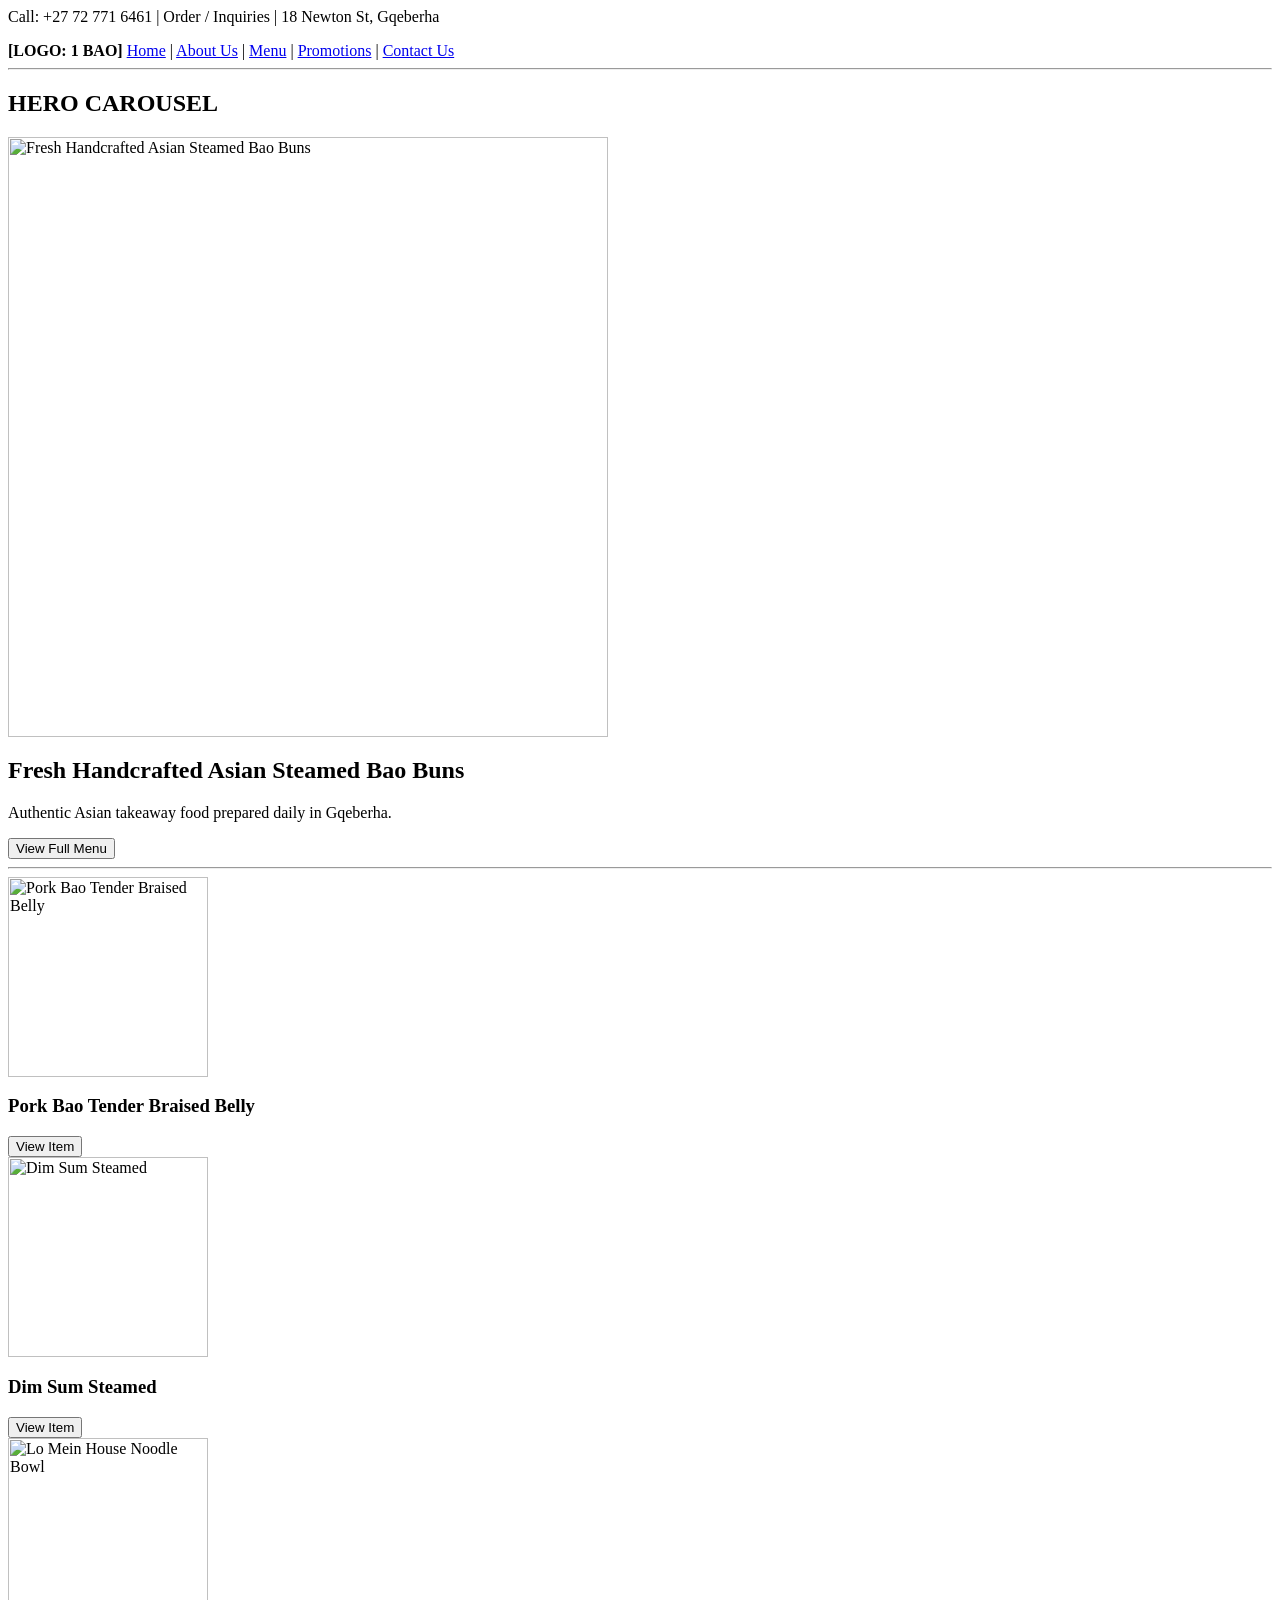
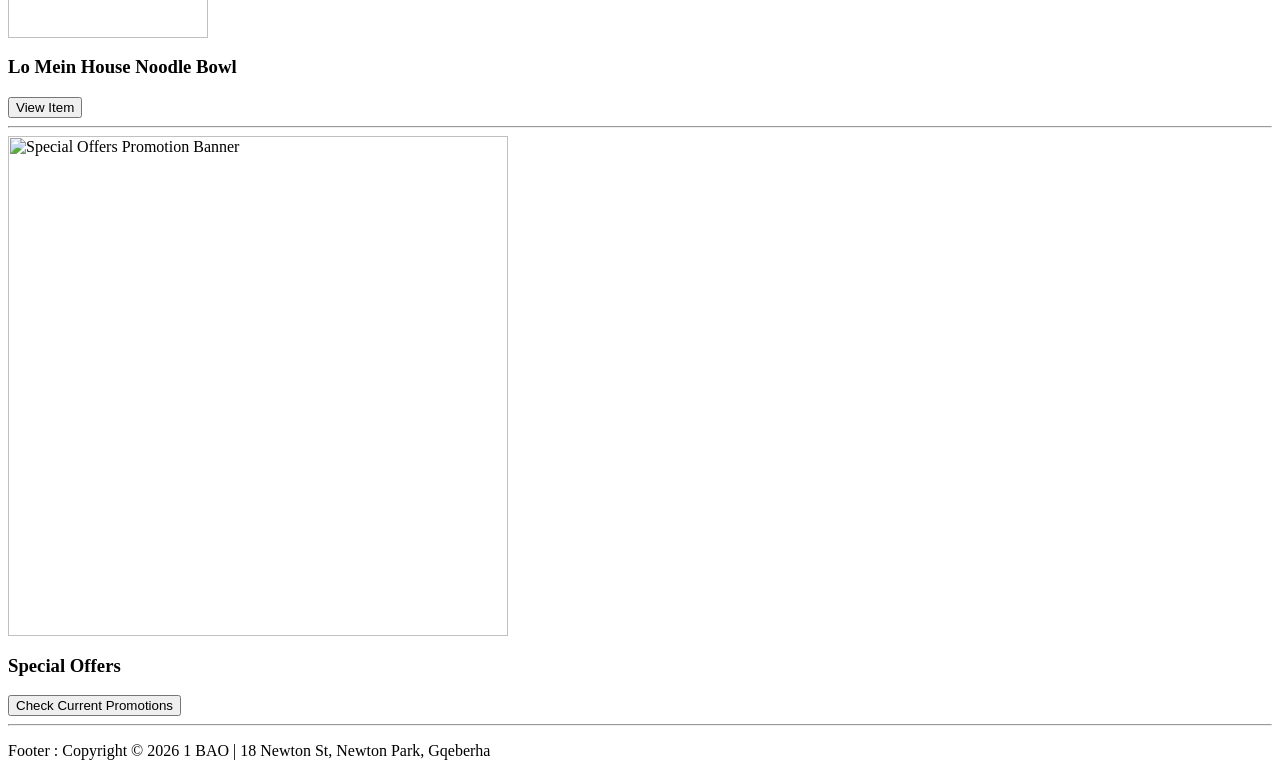
==== index.html @ 2de5e7ec "My first upload to github using vs code (power shell terminal" ====
<html lang="en">

<head>
    <meta charset="UTF-8">
    <meta name="viewport" content="width=device-width, initial-scale=1.0">
    <title>1 BAO | Authentic Asian Cuisine Gqeberha</title>
</head>

<body>

    <!-- Utility Header and navigation -->
    <header>
        <div>
            <p>Call: +27 72 771 6461 | Order / Inquiries | 18 Newton St, Gqeberha</p>
        </div>
        <nav>
            <strong>[LOGO: 1 BAO]</strong>
            <a href="index.html">Home</a> |
            <a href="about.html">About Us</a> |
            <a href="menu.html">Menu</a> |
            <a href="promotions.html">Promotions</a> |
            <a href="contact.html">Contact Us</a>
        </nav>
    </header>

    <hr>

    <!-- Hero Carousel section -->
    <section>
        <h2>HERO CAROUSEL</h2>
        <div>
            <img src="images/hero-bao-slide.jpg" alt="Fresh Handcrafted Asian Steamed Bao Buns" width="600">
            <h1>Fresh Handcrafted Asian Steamed Bao Buns</h1>
            <p>Authentic Asian takeaway food prepared daily in Gqeberha.</p>
            <a href="menu.html"><button type="button">View Full Menu</button></a>
        </div>
    </section>

    <hr>

    <!-- Featured Menu highlights grid -->
    <section>
        <div>
            <article>
                <img src="images/pork-bao.jpg" alt="Pork Bao Tender Braised Belly" width="200">
                <h3>Pork Bao Tender Braised Belly</h3>
                <a href="menu.html"><button type="button">View Item</button></a>
            </article>
            <!--These images will be able to display on the website as the image names are the same & in the same file directory as our page templates -->
            <article>
                <img src="images/dim-sum.jpg" alt="Dim Sum Steamed" width="200">
                <h3>Dim Sum Steamed</h3>
                <a href="menu.html"><button type="button">View Item</button></a>
            </article>

            <article>
                <img src="images/lo-mein.jpg" alt="Lo Mein House Noodle Bowl" width="200">
                <h3>Lo Mein House Noodle Bowl</h3>
                <a href="menu.html"><button type="button">View Item</button></a>
            </article>
        </div>
    </section>

    <hr>

    <!-- Promotion Banner -->
    <section>
        <div>
            <img src="images/promo-banner.jpg" alt="Special Offers Promotion Banner" width="500">
            <h3>Special Offers</h3>
            <a href="promotions.html"><button type="button">Check Current Promotions</button></a>
        </div>
    </section>

    <hr>

    <!-- Footer -->
    <footer>
        <p>Footer : Copyright &copy; 2026 1 BAO | 18 Newton St, Newton Park, Gqeberha</p>
    </footer>

</body>

</html>
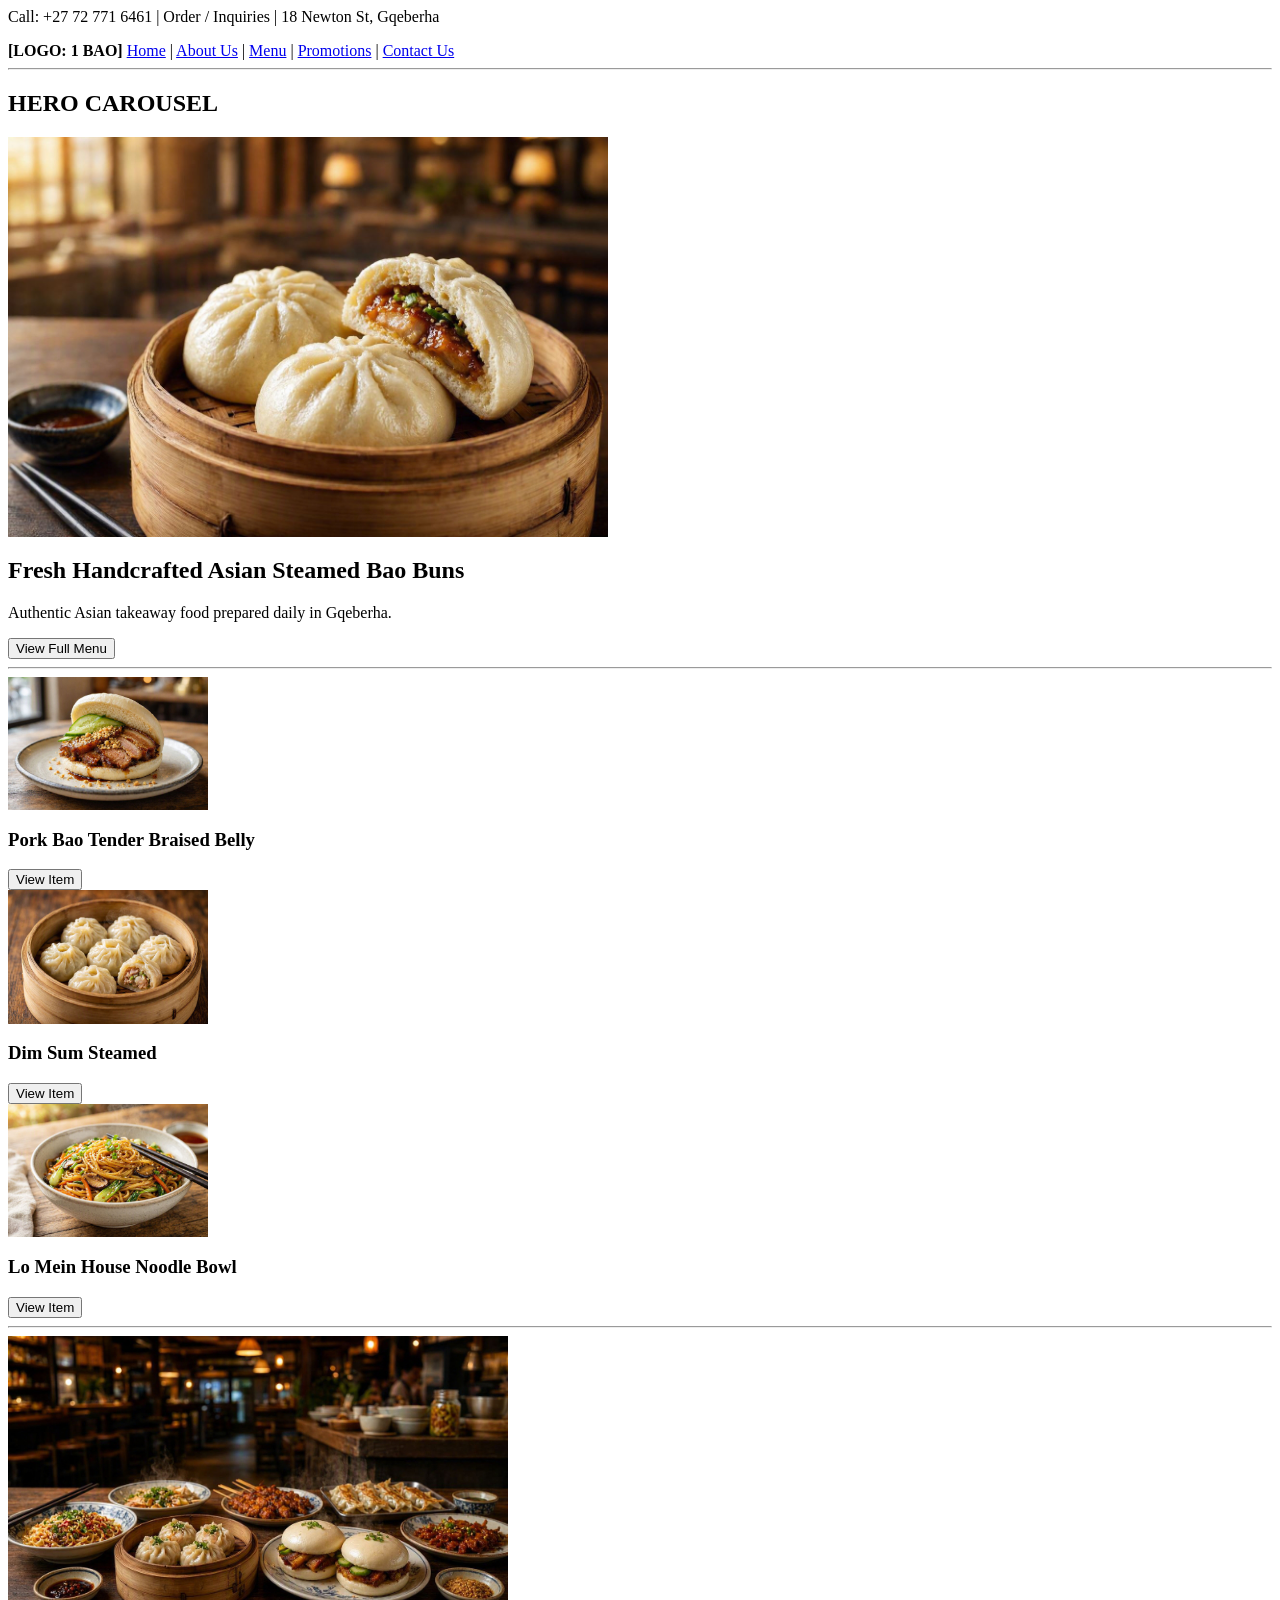
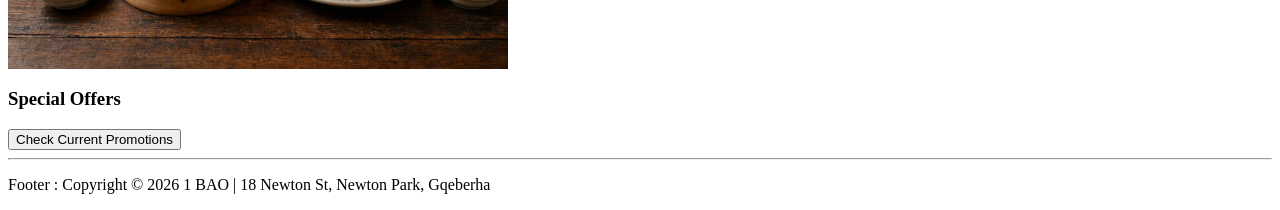
==== commit 59487ef5: "I shall check that the first line of code has worked (cross check on website)." ====
--- a/index.html
+++ b/index.html
@@ -4,6 +4,8 @@
     <meta charset="UTF-8">
     <meta name="viewport" content="width=device-width, initial-scale=1.0">
     <title>1 BAO | Authentic Asian Cuisine Gqeberha</title>
+    <!-- first we are going to link our stylesheet from css before starting with our css code-->
+     <link rel="stylesheet" href="style.css">
 </head>
 
 <body>
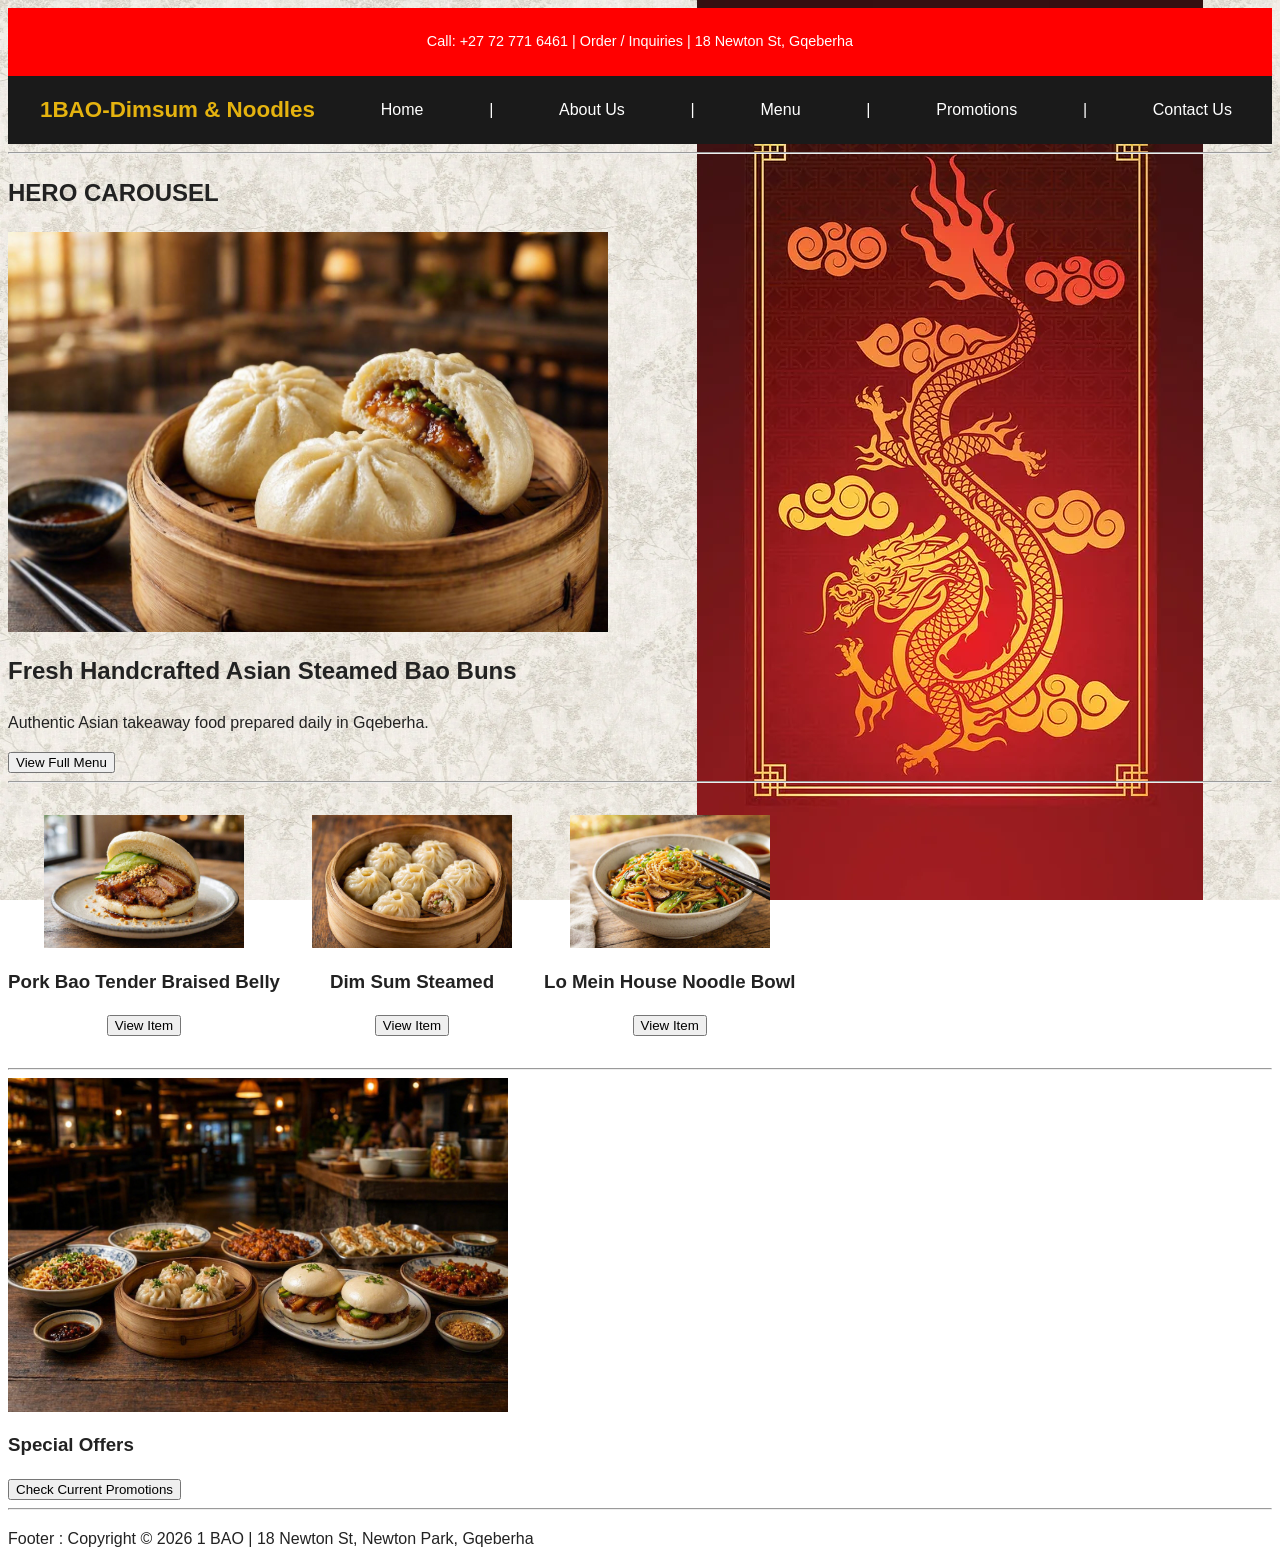
==== commit 4d967122: "Changed html header nav to one bao dimsum and noodles. put two background images (tree and dragon) i" ====
--- a/index.html
+++ b/index.html
@@ -16,7 +16,7 @@
             <p>Call: +27 72 771 6461 | Order / Inquiries | 18 Newton St, Gqeberha</p>
         </div>
         <nav>
-            <strong>[LOGO: 1 BAO]</strong>
+            <strong>1BAO-Dimsum & Noodles</strong>
             <a href="index.html">Home</a> |
             <a href="about.html">About Us</a> |
             <a href="menu.html">Menu</a> |
@@ -42,12 +42,13 @@
 
     <!-- Featured Menu highlights grid -->
     <section>
-        <div>
+        <div class="featured-grid">
             <article>
-                <img src="images/pork-bao.jpg" alt="Pork Bao Tender Braised Belly" width="200">
+            <img src="images/pork-bao.jpg" alt="Pork Bao Tender Braised Belly" width="200">
                 <h3>Pork Bao Tender Braised Belly</h3>
                 <a href="menu.html"><button type="button">View Item</button></a>
             </article>
+            
             <!--These images will be able to display on the website as the image names are the same & in the same file directory as our page templates -->
             <article>
                 <img src="images/dim-sum.jpg" alt="Dim Sum Steamed" width="200">
@@ -59,7 +60,6 @@
                 <img src="images/lo-mein.jpg" alt="Lo Mein House Noodle Bowl" width="200">
                 <h3>Lo Mein House Noodle Bowl</h3>
                 <a href="menu.html"><button type="button">View Item</button></a>
-            </article>
         </div>
     </section>
 
--- a/style.css
+++ b/style.css
@@ -0,0 +1,121 @@
+*/Css reset and base styles. Margins and padding,
+setting up the core fonts and backgrounds*/ * {
+    margin: 0;
+    padding: 0;
+    box-sizing: border-box;
+}
+
+body {
+    /* Layer 1 (Top): The Chinese Dragon - positioned on the right */
+    background-image: url("images/ChineseDragon.png"),
+        /* Layer 2 (Bottom): The Tree Texture */
+        url("images/tree-background1.png");
+
+    /* Dragon doesn't repeat, but the tree texture WILL tile as a pattern */
+    background-repeat: no-repeat, repeat;
+
+    /* Position the dragon on the right, and tile the tree texture from the top-left */
+    background-position: right 10% center, top left;
+
+    /* 
+      Dragon image and tree image background/updated from previous cream (contain) note this took me 
+      a decent amount of time to figure out how to make the dragon image fit the screen without stretching it and also making sure that the tree texture is still visible and not stretched or distorted.
+    */
+    background-size: contain, 350px auto;
+
+    background-attachment: fixed, fixed;
+
+    /* Core Typography & Base Colors */
+    font-family: 'Segoe UI', Tahoma, Geneva, Verdana, sans-serif;
+    color: #222222;
+    /* Dark charcoal text for readability */
+    line-height: 1.6;
+    font-size: 1rem;
+}
+
+header {
+    background-color: #1A1A1A;
+    color: #FFFFFF;
+}
+
+header div:first-child {
+    background-color: #ff0000;
+    /* Authentic deep crimson red for phone banner */
+    text-align: center;
+    padding: 0.5rem 1rem;
+    font-size: 0.9rem;
+}
+
+nav {
+    display: flex;
+    justify-content: space-between;
+    align-items: center;
+    max-width: 1200px;
+    margin: 0 auto;
+    padding: 1rem 1.5rem;
+}
+
+nav strong {
+    font-size: 1.4rem;
+    color: #e5b30f;
+    /* Gold accent for brand name */
+}
+
+nav a {
+    color: #FFFFFF;
+    text-decoration: none;
+    margin: 0 0.5rem;
+    font-weight: 500;
+}
+
+nav a:hover,
+nav a:focus {
+    color: #e5b30f;
+    /* Highlights link on hover */
+}
+/*Header and Navigation*/
+
+header{background-color: #1A1A1A;
+    color: #FFFFFF;}
+
+    header div:first-child {
+    background-color: #ff0000;
+    text-align: center;
+    padding: 0.5rem 1rem;
+    font-size: 0.9rem;
+}
+nav {
+    display: flex;
+    justify-content: space-between;
+    align-items: center;
+    max-width: 1200px;
+    margin: 0 auto;
+    padding: 1rem 1.5rem;
+}
+nav strong {
+    font-size: 1.4rem;
+    color: #e5b30f;
+}
+nav a {
+    color: #FFFFFF;
+    text-decoration: none;
+    margin: 0 0.5rem;
+    font-weight: 500;
+}
+nav a:hover, nav a:focus {
+    color: #e5b30f;
+}
+.featured-grid {
+    display: flex;
+    justify-content: flex-start; 
+    align-items: flex-start;
+    gap: 2rem;               
+    max-width: 1000px;       
+    margin: 2rem auto 2rem 0; /* Sets the left margin to 0 so it aligns completely to the left edge */
+}
+
+.featured-grid article {
+    text-align: center;
+}
+
+/*typography and layout sections*/
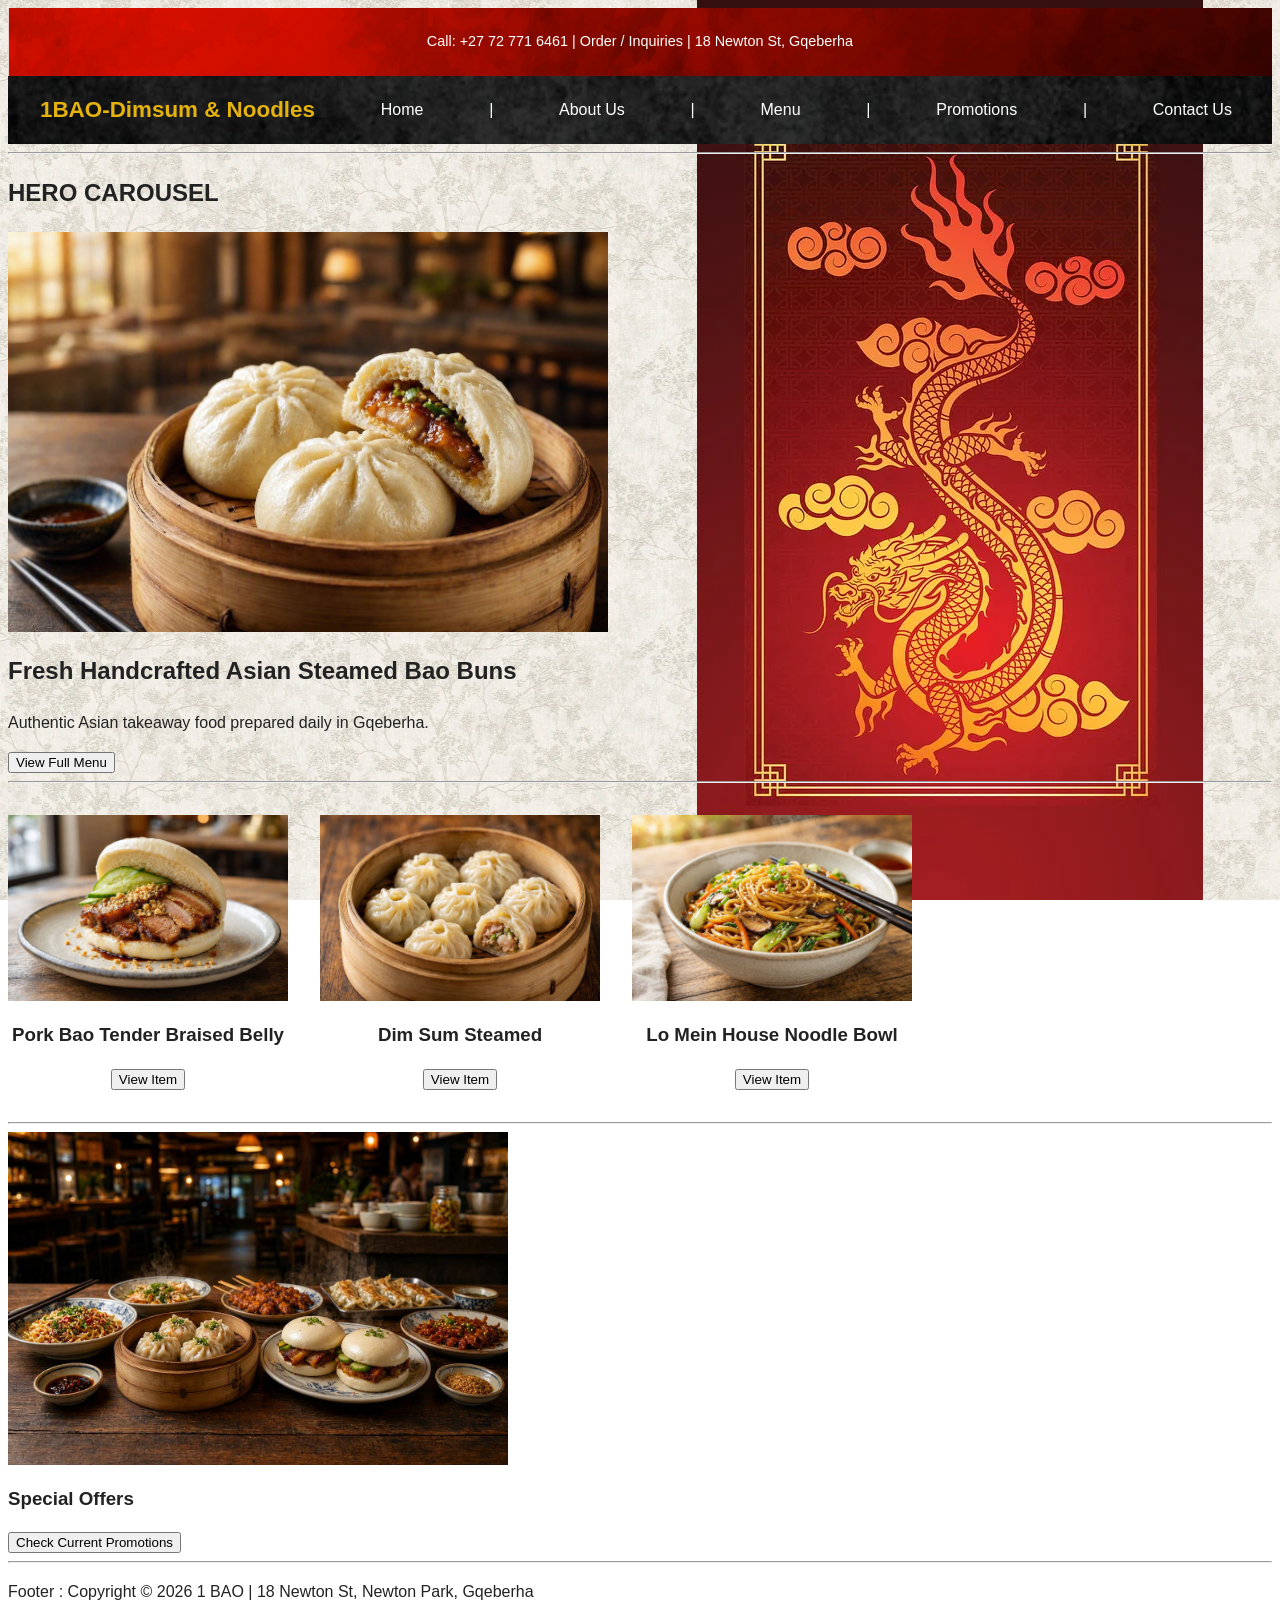
==== commit afee78f5: "1) Header div first child replaced with image. 2) navigation header bar replaced with image(did thes" ====
--- a/index.html
+++ b/index.html
@@ -5,24 +5,25 @@
     <meta name="viewport" content="width=device-width, initial-scale=1.0">
     <title>1 BAO | Authentic Asian Cuisine Gqeberha</title>
     <!-- first we are going to link our stylesheet from css before starting with our css code-->
-     <link rel="stylesheet" href="style.css">
+    <link rel="stylesheet" href="style.css">
 </head>
 
 <body>
 
     <!-- Utility Header and navigation -->
     <header>
-        <div>
-            <p>Call: +27 72 771 6461 | Order / Inquiries | 18 Newton St, Gqeberha</p>
-        </div>
-        <nav>
-            <strong>1BAO-Dimsum & Noodles</strong>
-            <a href="index.html">Home</a> |
-            <a href="about.html">About Us</a> |
-            <a href="menu.html">Menu</a> |
-            <a href="promotions.html">Promotions</a> |
-            <a href="contact.html">Contact Us</a>
-        </nav>
+        
+            <div>
+                <p>Call: +27 72 771 6461 | Order / Inquiries | 18 Newton St, Gqeberha</p>
+            </div>
+            <nav>
+                <strong>1BAO-Dimsum & Noodles</strong>
+                <a href="index.html">Home</a> |
+                <a href="about.html">About Us</a> |
+                <a href="menu.html">Menu</a> |
+                <a href="promotions.html">Promotions</a> |
+                <a href="contact.html">Contact Us</a>
+            </nav>
     </header>
 
     <hr>
@@ -44,20 +45,20 @@
     <section>
         <div class="featured-grid">
             <article>
-            <img src="images/pork-bao.jpg" alt="Pork Bao Tender Braised Belly" width="200">
+                <img src="images/pork-bao.jpg" alt="Pork Bao Tender Braised Belly" width="280">
                 <h3>Pork Bao Tender Braised Belly</h3>
                 <a href="menu.html"><button type="button">View Item</button></a>
             </article>
-            
+
             <!--These images will be able to display on the website as the image names are the same & in the same file directory as our page templates -->
             <article>
-                <img src="images/dim-sum.jpg" alt="Dim Sum Steamed" width="200">
+                <img src="images/dim-sum.jpg" alt="Dim Sum Steamed" width="280">
                 <h3>Dim Sum Steamed</h3>
                 <a href="menu.html"><button type="button">View Item</button></a>
             </article>
 
             <article>
-                <img src="images/lo-mein.jpg" alt="Lo Mein House Noodle Bowl" width="200">
+                <img src="images/lo-mein.jpg" alt="Lo Mein House Noodle Bowl" width="280">
                 <h3>Lo Mein House Noodle Bowl</h3>
                 <a href="menu.html"><button type="button">View Item</button></a>
         </div>
--- a/style.css
+++ b/style.css
@@ -39,8 +39,11 @@
 }
 
 header div:first-child {
-    background-color: #ff0000;
-    /* Authentic deep crimson red for phone banner */
+    background-image: url("images/red-black-test.jpg");
+    background-size: cover;
+    /* Stretches the image to cover the banner area */
+    background-repeat: no-repeat;
+    background-position: center;
     text-align: center;
     padding: 0.5rem 1rem;
     font-size: 0.9rem;
@@ -73,17 +76,26 @@
     color: #e5b30f;
     /* Highlights link on hover */
 }
+
 /*Header and Navigation*/
 
-header{background-color: #1A1A1A;
-    color: #FFFFFF;}
+header {
+    background-image: url("images/black-test-5.png");
+    background-size: cover;
+    /* Stretches the image to cover the nav area */
+    background-repeat: no-repeat;
+    background-position: center;
 
-    header div:first-child {
+    color: #FFFFFF;
+}
+
+header div:first-child {
     background-color: #ff0000;
     text-align: center;
     padding: 0.5rem 1rem;
     font-size: 0.9rem;
 }
+
 nav {
     display: flex;
     justify-content: space-between;
@@ -92,30 +104,77 @@
     margin: 0 auto;
     padding: 1rem 1.5rem;
 }
+
 nav strong {
     font-size: 1.4rem;
     color: #e5b30f;
 }
+
 nav a {
     color: #FFFFFF;
     text-decoration: none;
     margin: 0 0.5rem;
     font-weight: 500;
 }
-nav a:hover, nav a:focus {
+
+nav a:hover,
+nav a:focus {
     color: #e5b30f;
 }
+
 .featured-grid {
     display: flex;
-    justify-content: flex-start; 
+    justify-content: flex-start;
     align-items: flex-start;
-    gap: 2rem;               
-    max-width: 1000px;       
-    margin: 2rem auto 2rem 0; /* Sets the left margin to 0 so it aligns completely to the left edge */
+    gap: 2rem;
+    max-width: 1000px;
+    margin: 2rem auto 2rem 0;
+    /* Sets the left margin to 0 so it aligns completely to the left edge */
 }
 
 .featured-grid article {
     text-align: center;
 }
 
-/*typography and layout sections*/+
+/*responsive design and media queries for mobile devices and tablets*/
+/* Stack navigation elements vertically on smaller displays*/
+@media (max-width: 768px) {
+    nav {
+        flex-direction: column;
+        gap: 1rem;
+        text-align: center;
+    }
+
+    /* Switch multi-column layout to single column on smaller viewports*/
+    .featured-grid {
+        flex-direction: column;
+        align-items: center;
+        margin: 1rem auto;
+        gap: 1.5rem;
+    }
+
+    body {
+        font-size: 0.95rem;
+    }
+
+}
+
+@media (max-width: 480px) {
+
+    /* Adjust top banner font size for tight screens */
+    header div:first-child {
+        font-size: 0.75rem;
+        padding: 0.4rem;
+    }
+
+    /* Scale down the brand name header text */
+    nav strong {
+        font-size: 1.2rem;
+    }
+
+    .featured-grid article {
+        width: 100%;
+        padding: 0 1rem;
+    }
+}
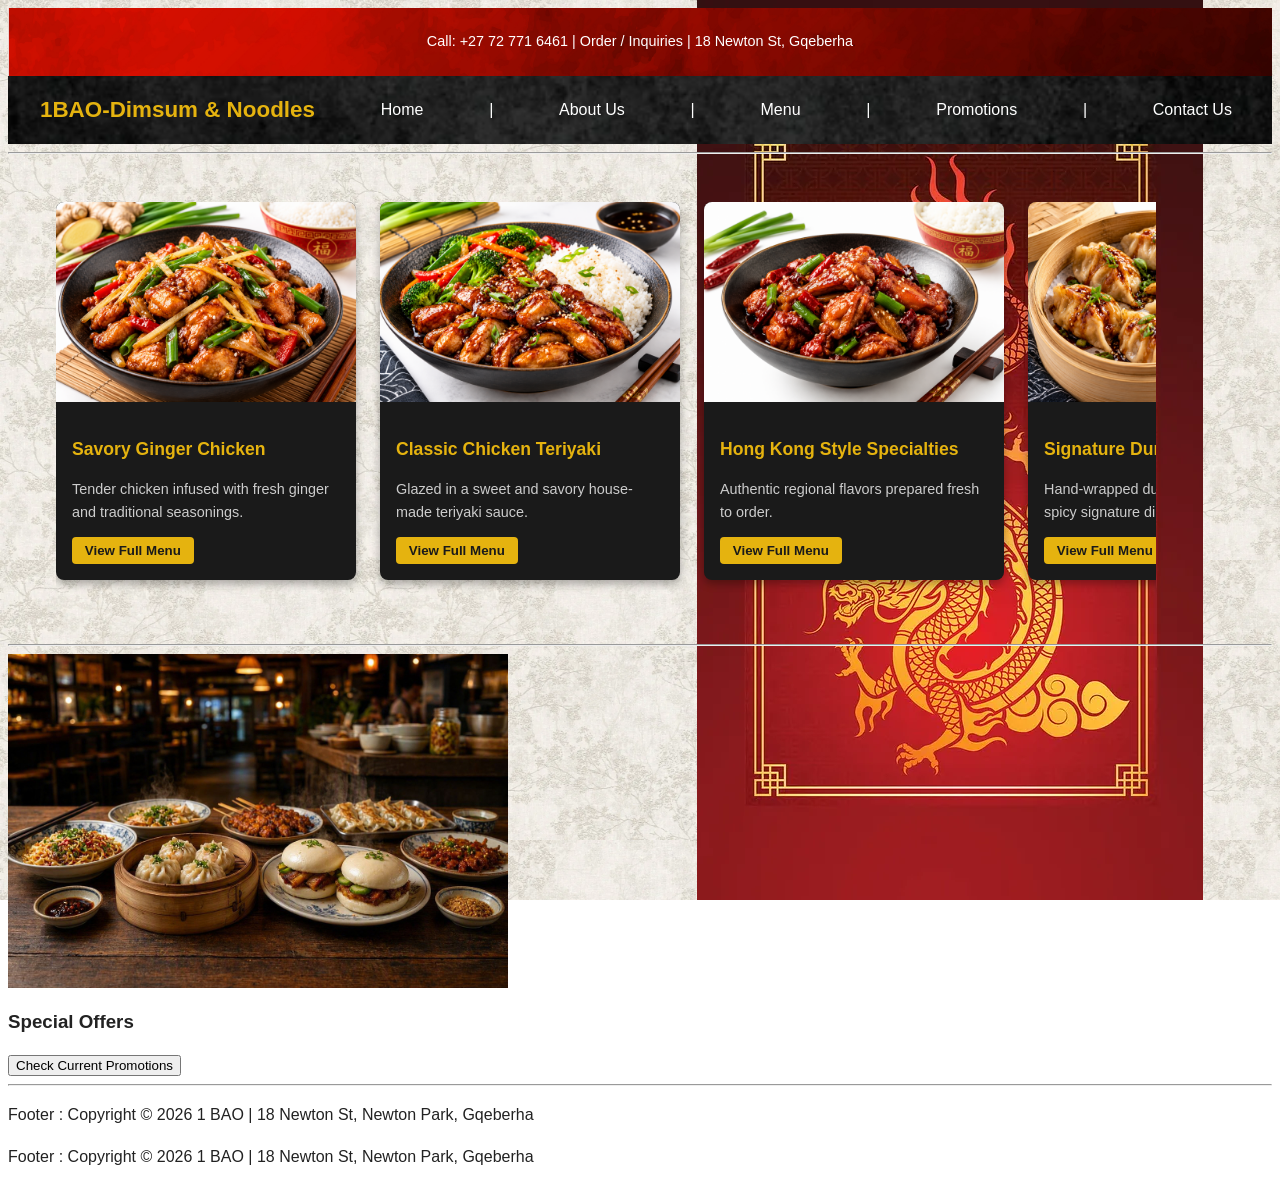
==== commit 347f97ad: "Created images off chat gpt and created a carousal(took me a while through trial and error)" ====
--- a/index.html
+++ b/index.html
@@ -12,58 +12,77 @@
 
     <!-- Utility Header and navigation -->
     <header>
-        
-            <div>
-                <p>Call: +27 72 771 6461 | Order / Inquiries | 18 Newton St, Gqeberha</p>
-            </div>
-            <nav>
-                <strong>1BAO-Dimsum & Noodles</strong>
-                <a href="index.html">Home</a> |
-                <a href="about.html">About Us</a> |
-                <a href="menu.html">Menu</a> |
-                <a href="promotions.html">Promotions</a> |
-                <a href="contact.html">Contact Us</a>
-            </nav>
+
+        <div>
+            <p>Call: +27 72 771 6461 | Order / Inquiries | 18 Newton St, Gqeberha</p>
+        </div>
+        <nav>
+            <strong>1BAO-Dimsum & Noodles</strong>
+            <a href="index.html">Home</a> |
+            <a href="about.html">About Us</a> |
+            <a href="menu.html">Menu</a> |
+            <a href="promotions.html">Promotions</a> |
+            <a href="contact.html">Contact Us</a>
+        </nav>
     </header>
 
     <hr>
 
     <!-- Hero Carousel section -->
-    <section>
-        <h2>HERO CAROUSEL</h2>
-        <div>
-            <img src="images/hero-bao-slide.jpg" alt="Fresh Handcrafted Asian Steamed Bao Buns" width="600">
-            <h1>Fresh Handcrafted Asian Steamed Bao Buns</h1>
-            <p>Authentic Asian takeaway food prepared daily in Gqeberha.</p>
-            <a href="menu.html"><button type="button">View Full Menu</button></a>
+     <section class="hero-carousel">
+        
+        <div class="carousel-container">
+            <!-- Slide 1 -->
+            <div class="carousel-slide">
+                <img src="images/ginger-chicken.png" alt="Savory Ginger Chicken">
+                <div class="carousel-caption">
+                    <h3>Savory Ginger Chicken</h3>
+                    <p>Tender chicken infused with fresh ginger and traditional seasonings.</p>
+                    <a href="menu.html"><button type="button">View Full Menu</button></a>
+                </div>
+            </div>
+
+            <!-- Slide 2 -->
+            <div class="carousel-slide">
+                <img src="images/chicken-teriyaki.png" alt="Classic Chicken Teriyaki">
+                <div class="carousel-caption">
+                    <h3>Classic Chicken Teriyaki</h3>
+                    <p>Glazed in a sweet and savory house-made teriyaki sauce.</p>
+                    <a href="menu.html"><button type="button">View Full Menu</button></a>
+                </div>
+            </div>
+
+            <!-- Slide 3 -->
+            <div class="carousel-slide">
+                <img src="images/Hong-Kong.png" alt="Hong Kong Style Specialties">
+                <div class="carousel-caption">
+                    <h3>Hong Kong Style Specialties</h3>
+                    <p>Authentic regional flavors prepared fresh to order.</p>
+                    <a href="menu.html"><button type="button">View Full Menu</button></a>
+                </div>
+            </div>
+
+            <!-- Slide 4 -->
+            <div class="carousel-slide">
+                <img src="images/dumplings-sauce.png" alt="Signature Dumplings with Sauce">
+                <div class="carousel-caption">
+                    <h3>Signature Dumplings & Sauce</h3>
+                    <p>Hand-wrapped dumplings served with our spicy signature dipping sauce.</p>
+                    <a href="menu.html"><button type="button">View Full Menu</button></a>
+                </div>
+            </div>
+
+            <!-- Slide 5 -->
+            <div class="carousel-slide">
+                <img src="images/bow-tie.png" alt="Specialty Bow-Tie Noodles">
+                <div class="carousel-caption">
+                    <h3>Specialty Bow-Tie Noodles</h3>
+                    <p>Tossed with crisp vegetables and flavorful house oils.</p>
+                    <a href="menu.html"><button type="button">View Full Menu</button></a>
+                </div>
+            </div>
         </div>
     </section>
-
-    <hr>
-
-    <!-- Featured Menu highlights grid -->
-    <section>
-        <div class="featured-grid">
-            <article>
-                <img src="images/pork-bao.jpg" alt="Pork Bao Tender Braised Belly" width="280">
-                <h3>Pork Bao Tender Braised Belly</h3>
-                <a href="menu.html"><button type="button">View Item</button></a>
-            </article>
-
-            <!--These images will be able to display on the website as the image names are the same & in the same file directory as our page templates -->
-            <article>
-                <img src="images/dim-sum.jpg" alt="Dim Sum Steamed" width="280">
-                <h3>Dim Sum Steamed</h3>
-                <a href="menu.html"><button type="button">View Item</button></a>
-            </article>
-
-            <article>
-                <img src="images/lo-mein.jpg" alt="Lo Mein House Noodle Bowl" width="280">
-                <h3>Lo Mein House Noodle Bowl</h3>
-                <a href="menu.html"><button type="button">View Item</button></a>
-        </div>
-    </section>
-
     <hr>
 
     <!-- Promotion Banner -->
@@ -81,6 +100,34 @@
     <footer>
         <p>Footer : Copyright &copy; 2026 1 BAO | 18 Newton St, Newton Park, Gqeberha</p>
     </footer>
+    <footer>
+        <p>Footer : Copyright &copy; 2026 1 BAO | 18 Newton St, Newton Park, Gqeberha</p>
+    </footer>
+
+    <!-- Auto-rotation script for the hero carousel -->
+    <script>
+        const container = document.querySelector('.carousel-container');
+        let scrollAmount = 0;
+        
+        function autoRotateCarousel() {
+            if (container) {
+                // Determine how far to scroll based on card width + gap (300px + 24px gap = 324px)
+                const scrollStep = 324;
+                const maxScrollLeft = container.scrollWidth - container.clientWidth;
+                
+                if (container.scrollLeft >= maxScrollLeft) {
+                    // this is so that if it reaches the end, smoothly loop back to the start
+                    container.scrollTo({ left: 0, behavior: 'smooth' });
+                } else {
+                    //  scroll to the next card
+                    container.scrollBy({ left: scrollStep, behavior: 'smooth' });
+                }
+            }
+        }
+
+        // Runs the rotation function every 3 seconds (3000 milliseconds)
+        setInterval(autoRotateCarousel, 3000);
+    </script>
 
 </body>
 
--- a/style.css
+++ b/style.css
@@ -3,6 +3,12 @@
     margin: 0;
     padding: 0;
     box-sizing: border-box;
+}
+/*responsive image rule*/
+img {
+    max-width: 100%;
+    height: auto;
+    display: block;
 }
 
 body {
@@ -135,46 +141,109 @@
 .featured-grid article {
     text-align: center;
 }
-
-
-/*responsive design and media queries for mobile devices and tablets*/
-/* Stack navigation elements vertically on smaller displays*/
-@media (max-width: 768px) {
-    nav {
-        flex-direction: column;
-        gap: 1rem;
-        text-align: center;
-    }
-
-    /* Switch multi-column layout to single column on smaller viewports*/
+.hero-carousel {
+    width: 100%;
+    max-width: 1100px;
+    margin: 2rem 0 2rem 2rem; /* Pushes the entire carousel over to the left edge */
+    text-align: left;
+    padding: 1rem;
+}
+
+.hero-carousel h2 {
+    color: #e5b30f;
+    margin-bottom: 1rem;
+    font-size: 1.6rem;
+}
+
+.carousel-container {
+    display: flex;
+    gap: 1.5rem;
+    overflow-x: hidden; /* will hide the scrollbar so it acts like a clean slideshow */
+    scroll-behavior: smooth;
+    padding-bottom: 1rem;
+}
+
+.carousel-slide {
+    flex: 0 0 300px; 
+    background: #1A1A1A;
+    border-radius: 8px;
+    overflow: hidden;
+    box-shadow: 0 4px 8px rgba(0, 0, 0, 0.3);
+    text-align: left;
+    transition: transform 0.5s ease; /* Smooth transition effect when shifting */
+}
+
+.carousel-slide img {
+    width: 100% !important;
+    max-width: 100% !important;
+    height: 200px !important;
+    object-fit: cover !important;
+    display: block;
+}
+
+.carousel-caption {
+    padding: 1rem;
+    color: #FFFFFF;
+}
+
+.carousel-caption h3 {
+    color: #e5b30f;
+    font-size: 1.1rem;
+    margin-bottom: 0.4rem;
+}
+
+.carousel-caption p {
+    font-size: 0.9rem;
+    color: #cccccc;
+    margin-bottom: 0.8rem;
+}
+
+.carousel-caption button {
+    background-color: #e5b30f;
+    color: #1a1a1a;
+    border: none;
+    padding: 0.4rem 0.8rem;
+    font-weight: bold;
+    border-radius: 4px;
+    cursor: pointer;
+}
+
+.carousel-caption button:hover {
+    background-color: #ffffff;
+}
+
+    /* hide the divider pipes on mobile so they don't break onto separate lines */
+    nav a + a::before {
+        display: none;
+    }
+
+    /* stack grid elements and ensure they fit full width */
     .featured-grid {
         flex-direction: column;
         align-items: center;
-        margin: 1rem auto;
-        gap: 1.5rem;
-    }
-
-    body {
-        font-size: 0.95rem;
-    }
-
-}
-
+        width: 100%;
+    }
+
+
+/* Small Mobile Phones (Max Width: 480px) */
 @media (max-width: 480px) {
-
-    /* Adjust top banner font size for tight screens */
+    
+    /* Adjust top info banner text size */
     header div:first-child {
-        font-size: 0.75rem;
-        padding: 0.4rem;
-    }
-
-    /* Scale down the brand name header text */
+        font-size: 0.7rem;
+        padding: 0.3rem;
+        text-align: center;
+    }
+
+    /* Scale down main title */
     nav strong {
-        font-size: 1.2rem;
-    }
-
-    .featured-grid article {
-        width: 100%;
-        padding: 0 1rem;
+        font-size: 1.1rem;
+        text-align: center;
+    }
+
+    /* Ensure all images scale down and never overflow the phone screen */
+    img {
+        max-width: 100%;
+        height: auto;
     }
 }
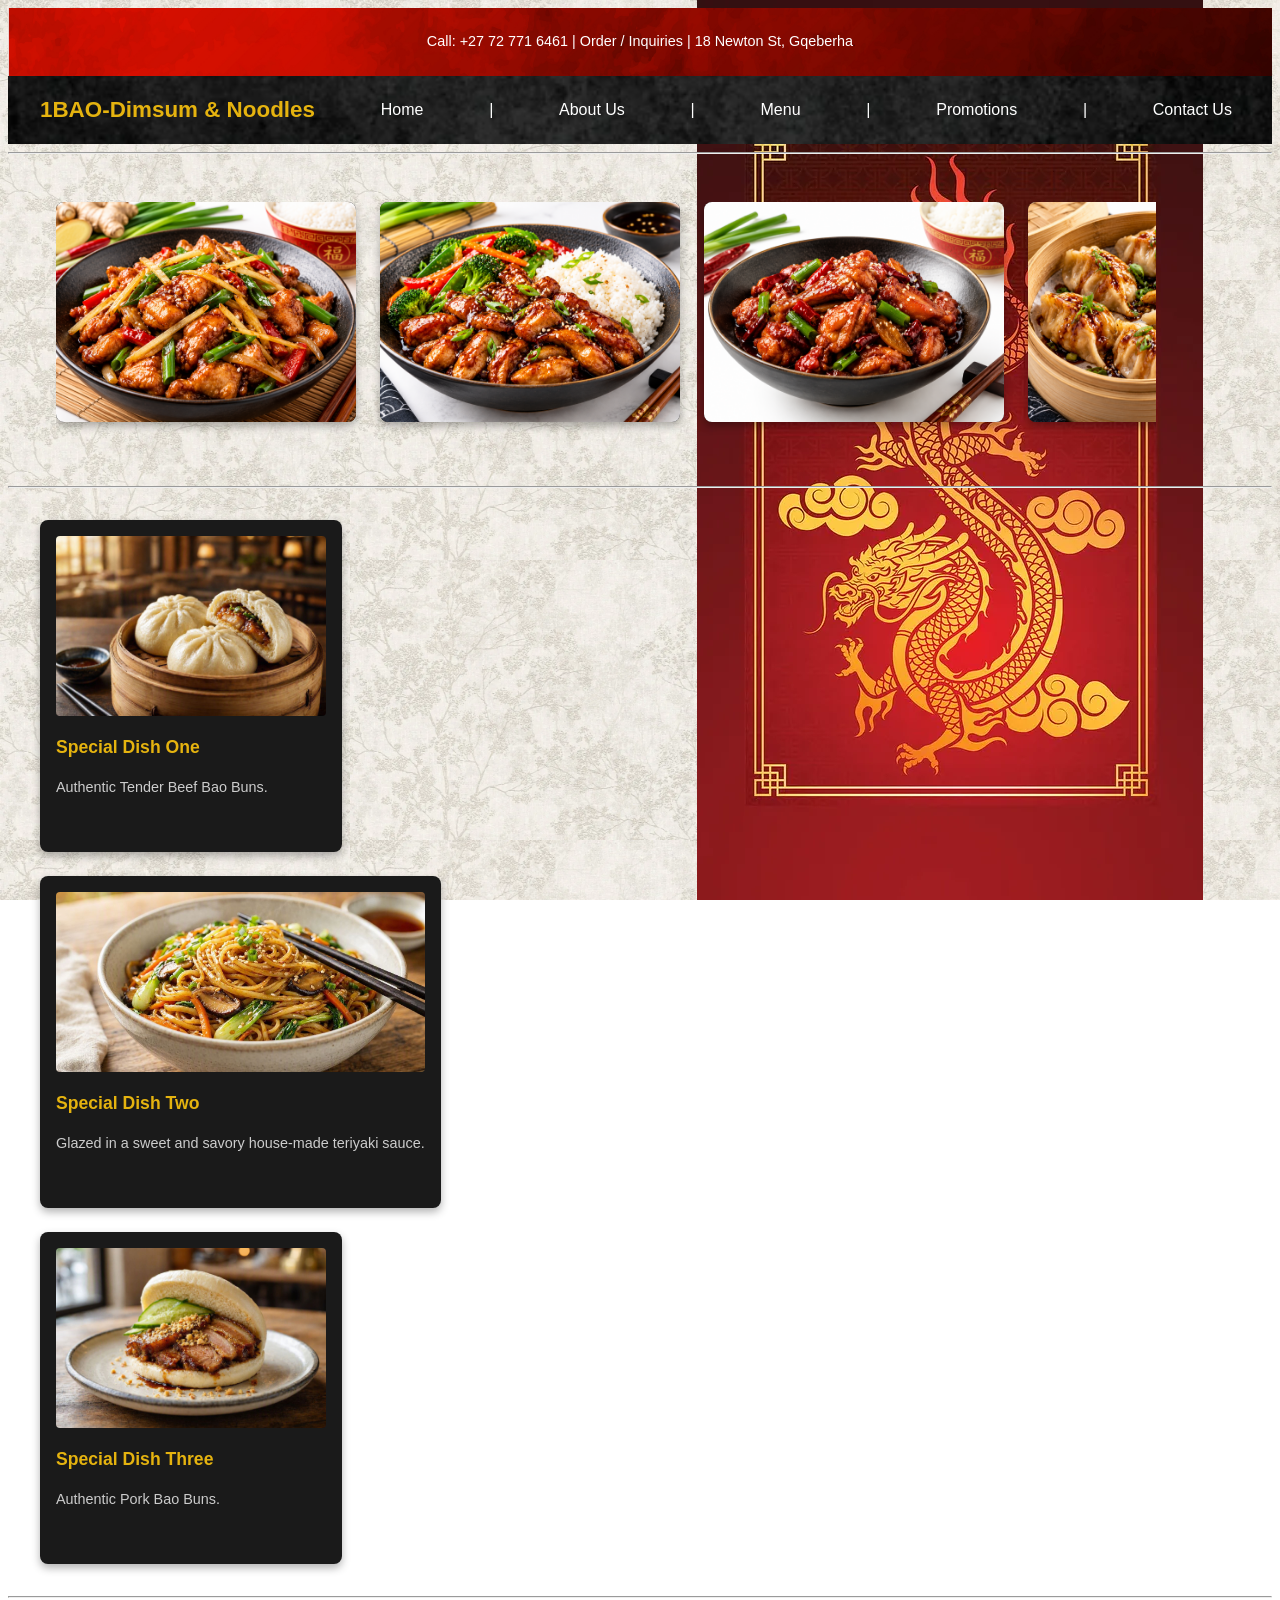
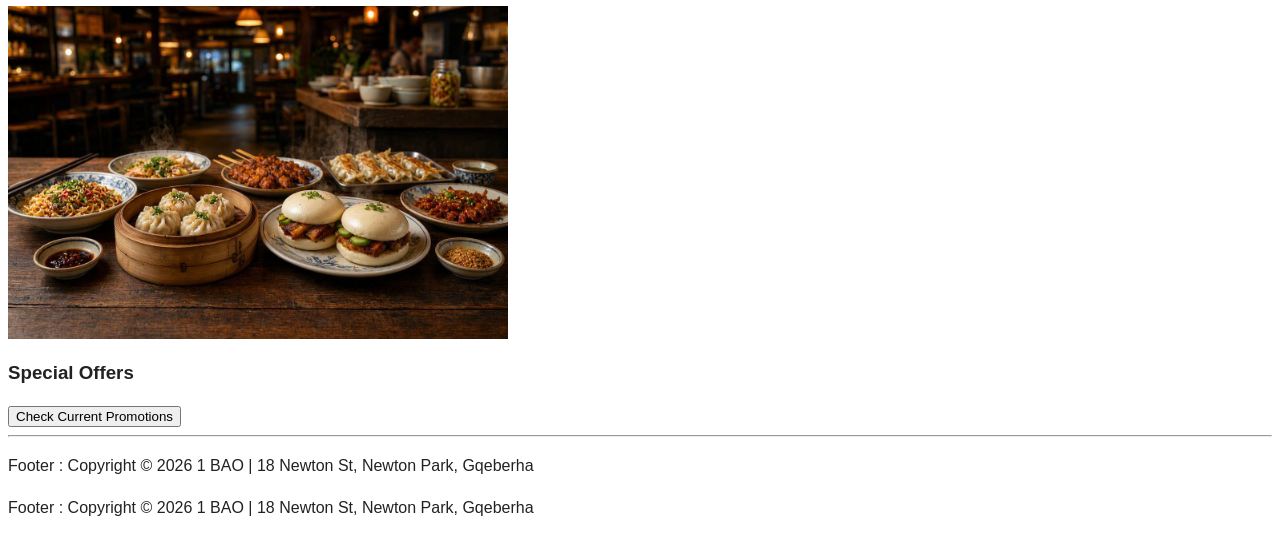
==== commit f4778c07: "Added 3 images back and tried to set them horizontally (was not happy with just the carousel on its " ====
--- a/index.html
+++ b/index.html
@@ -29,62 +29,56 @@
     <hr>
 
     <!-- Hero Carousel section -->
-     <section class="hero-carousel">
-        
+    <section class="hero-carousel">
         <div class="carousel-container">
             <!-- Slide 1 -->
             <div class="carousel-slide">
                 <img src="images/ginger-chicken.png" alt="Savory Ginger Chicken">
-                <div class="carousel-caption">
-                    <h3>Savory Ginger Chicken</h3>
-                    <p>Tender chicken infused with fresh ginger and traditional seasonings.</p>
-                    <a href="menu.html"><button type="button">View Full Menu</button></a>
-                </div>
             </div>
 
             <!-- Slide 2 -->
             <div class="carousel-slide">
                 <img src="images/chicken-teriyaki.png" alt="Classic Chicken Teriyaki">
-                <div class="carousel-caption">
-                    <h3>Classic Chicken Teriyaki</h3>
-                    <p>Glazed in a sweet and savory house-made teriyaki sauce.</p>
-                    <a href="menu.html"><button type="button">View Full Menu</button></a>
-                </div>
             </div>
 
             <!-- Slide 3 -->
             <div class="carousel-slide">
                 <img src="images/Hong-Kong.png" alt="Hong Kong Style Specialties">
-                <div class="carousel-caption">
-                    <h3>Hong Kong Style Specialties</h3>
-                    <p>Authentic regional flavors prepared fresh to order.</p>
-                    <a href="menu.html"><button type="button">View Full Menu</button></a>
-                </div>
             </div>
 
             <!-- Slide 4 -->
             <div class="carousel-slide">
                 <img src="images/dumplings-sauce.png" alt="Signature Dumplings with Sauce">
-                <div class="carousel-caption">
-                    <h3>Signature Dumplings & Sauce</h3>
-                    <p>Hand-wrapped dumplings served with our spicy signature dipping sauce.</p>
-                    <a href="menu.html"><button type="button">View Full Menu</button></a>
-                </div>
             </div>
 
             <!-- Slide 5 -->
             <div class="carousel-slide">
                 <img src="images/bow-tie.png" alt="Specialty Bow-Tie Noodles">
-                <div class="carousel-caption">
-                    <h3>Specialty Bow-Tie Noodles</h3>
-                    <p>Tossed with crisp vegetables and flavorful house oils.</p>
-                    <a href="menu.html"><button type="button">View Full Menu</button></a>
-                </div>
             </div>
         </div>
     </section>
+
     <hr>
+    <!-- Featured Grid (had changes copied old code saved on notepad to see different design layouts) -->
+    <section class="featured-grid">
+        <article>
+            <img src="images/beef-baO.jpg" alt="Featured Item 1">
+            <h3>Special Dish One</h3>
+            <p>Authentic Tender Beef Bao Buns.</p>
+        </article>
+        <article>
+            <img src="images/lo-mein.jpg" alt="Featured Item 2">
+            <h3>Special Dish Two</h3>
+            <p>Glazed in a sweet and savory house-made teriyaki sauce.</p>
+        </article>
+        <article>
+            <img src="images/pork-bao.jpg" alt="Featured Item 3">
+            <h3>Special Dish Three</h3>
+            <p>Authentic Pork Bao Buns.</p>
+        </article>
+    </section>
 
+    <hr>
     <!-- Promotion Banner -->
     <section>
         <div>
@@ -108,13 +102,13 @@
     <script>
         const container = document.querySelector('.carousel-container');
         let scrollAmount = 0;
-        
+
         function autoRotateCarousel() {
             if (container) {
-                // Determine how far to scroll based on card width + gap (300px + 24px gap = 324px)
+                // Determine how far to scroll based on card width 
                 const scrollStep = 324;
                 const maxScrollLeft = container.scrollWidth - container.clientWidth;
-                
+
                 if (container.scrollLeft >= maxScrollLeft) {
                     // this is so that if it reaches the end, smoothly loop back to the start
                     container.scrollTo({ left: 0, behavior: 'smooth' });
@@ -125,7 +119,7 @@
             }
         }
 
-        // Runs the rotation function every 3 seconds (3000 milliseconds)
+        // Runs the rotation function every 3 seconds 
         setInterval(autoRotateCarousel, 3000);
     </script>
 
--- a/style.css
+++ b/style.css
@@ -4,6 +4,7 @@
     padding: 0;
     box-sizing: border-box;
 }
+
 /*responsive image rule*/
 img {
     max-width: 100%;
@@ -128,50 +129,7 @@
     color: #e5b30f;
 }
 
-.featured-grid {
-    display: flex;
-    justify-content: flex-start;
-    align-items: flex-start;
-    gap: 2rem;
-    max-width: 1000px;
-    margin: 2rem auto 2rem 0;
-    /* Sets the left margin to 0 so it aligns completely to the left edge */
-}
-
-.featured-grid article {
-    text-align: center;
-}
-.hero-carousel {
-    width: 100%;
-    max-width: 1100px;
-    margin: 2rem 0 2rem 2rem; /* Pushes the entire carousel over to the left edge */
-    text-align: left;
-    padding: 1rem;
-}
-
-.hero-carousel h2 {
-    color: #e5b30f;
-    margin-bottom: 1rem;
-    font-size: 1.6rem;
-}
-
-.carousel-container {
-    display: flex;
-    gap: 1.5rem;
-    overflow-x: hidden; /* will hide the scrollbar so it acts like a clean slideshow */
-    scroll-behavior: smooth;
-    padding-bottom: 1rem;
-}
-
-.carousel-slide {
-    flex: 0 0 300px; 
-    background: #1A1A1A;
-    border-radius: 8px;
-    overflow: hidden;
-    box-shadow: 0 4px 8px rgba(0, 0, 0, 0.3);
-    text-align: left;
-    transition: transform 0.5s ease; /* Smooth transition effect when shifting */
-}
+
 
 .carousel-slide img {
     width: 100% !important;
@@ -212,22 +170,90 @@
     background-color: #ffffff;
 }
 
-    /* hide the divider pipes on mobile so they don't break onto separate lines */
-    nav a + a::before {
-        display: none;
-    }
-
-    /* stack grid elements and ensure they fit full width */
-    .featured-grid {
-        flex-direction: column;
-        align-items: center;
-        width: 100%;
-    }
+/* hide the divider pipes on mobile so they don't break onto separate lines */
+nav a+a::before {
+    display: none;
+}
+
+/*hero carousel styles/section*/
+.hero-carousel {
+    width: 100%;
+    max-width: 1100px;
+    margin: 2rem 0 2rem 2rem;
+    text-align: left;
+    padding: 1rem;
+}
+
+.carousel-container {
+    display: flex;
+    gap: 1.5rem;
+    overflow-x: hidden;
+    scroll-behavior: smooth;
+    padding-bottom: 1rem;
+}
+
+.carousel-slide {
+    flex: 0 0 300px;
+    background: #1A1A1A;
+    border-radius: 8px;
+    overflow: hidden;
+    box-shadow: 0 4px 8px rgba(0, 0, 0, 0.3);
+    transition: transform 0.5s ease;
+}
+
+.carousel-slide img {
+    width: 100% !important;
+    max-width: 100% !important;
+    height: 220px !important;
+    object-fit: cover !important;
+    display: block;
+}
+
+/*featured grid to align to the left*/
+.featured-grid {
+    display: flex;
+    flex-direction: column;
+    /* Stacks the 3 dish items vertically */
+    align-items: flex-start;
+    /* Keeps them aligned to the left side */
+    gap: 1.5rem;
+    max-width: 1100px;
+    margin: 2rem 0 2rem 2rem;
+}
+
+.featured-grid article {
+    flex: 0 0 300px;
+    background: #1A1A1A;
+    border-radius: 8px;
+    padding: 1rem;
+    color: #FFFFFF;
+    text-align: left;
+    box-shadow: 0 4px 8px rgba(0, 0, 0, 0.3);
+}
+
+.featured-grid article img {
+    width: 100%;
+    height: 180px;
+    object-fit: cover;
+    border-radius: 4px;
+    margin-bottom: 0.8rem;
+}
+
+.featured-grid article h3 {
+    color: #e5b30f;
+    font-size: 1.1rem;
+    margin-bottom: 0.4rem;
+}
+
+.featured-grid article p {
+    font-size: 0.9rem;
+    color: #cccccc;
+}
 
 
 /* Small Mobile Phones (Max Width: 480px) */
 @media (max-width: 480px) {
-    
+
     /* Adjust top info banner text size */
     header div:first-child {
         font-size: 0.7rem;
